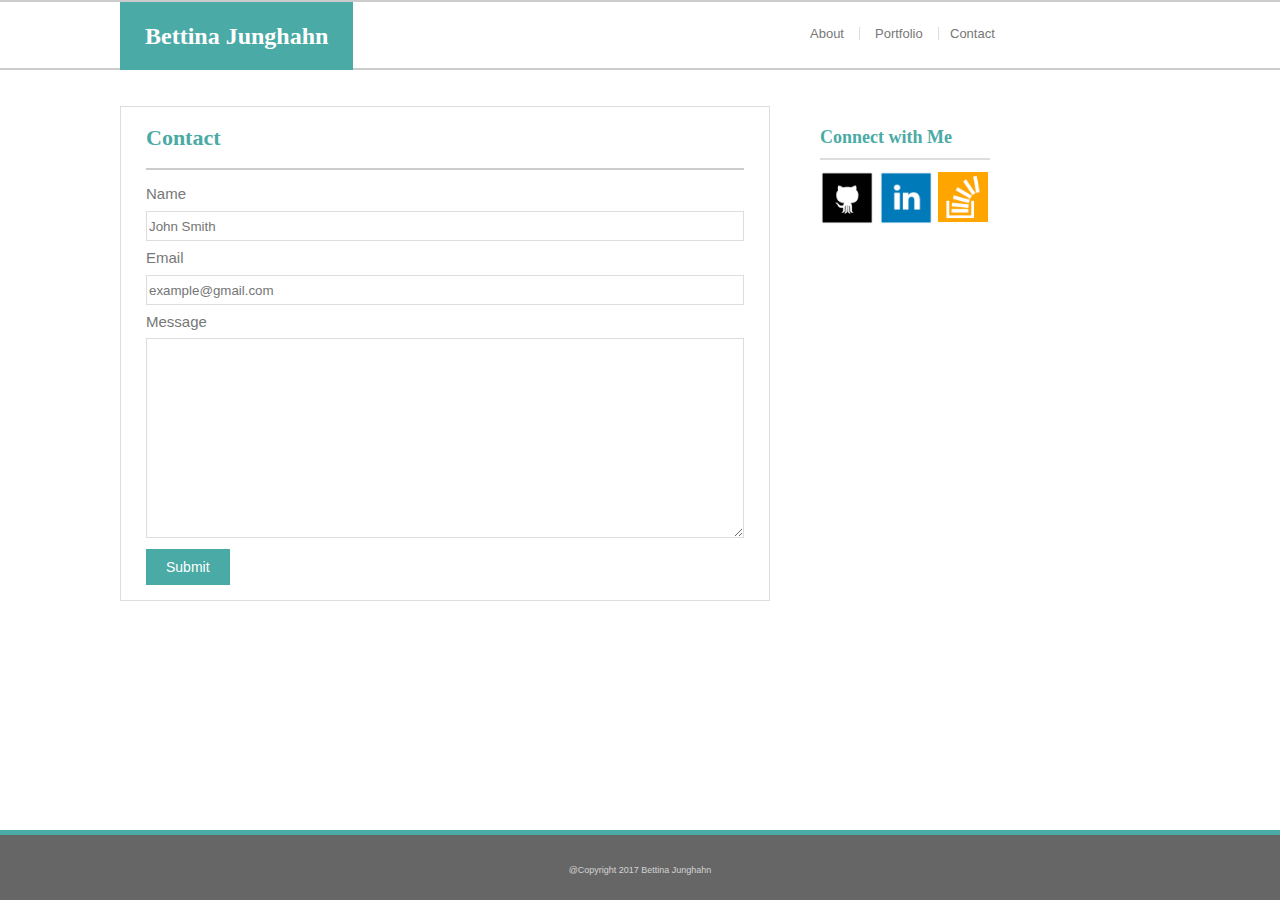
==== contact.html @ ee2b2245 "Adding contact page code" ====
<!DOCTYPE html>
<html lang="en">

	<head>

		<meta charset="UTF-8">
		<link rel="stylesheet" type="text/css" href="assets/css/style.css">
		<title>Basic Portfolio</title>

	</head>

	<body>

		<!-- <div class="pageWrap"> -->

			<!-- Header -->
			<!-- ============================================== -->
			<header>
				
				<div class="headerBar">
					
					<h1>Bettina Junghahn</h1>
						
					<a class="about" href="index.html" target="_blank">About</a>

					<a class="portfolio" href="portfolio.html" target="_blank">Portfolio</a>
						
					<a class="contact" href="contact.html" target="_blank">Contact</a>

				</div>

			</header>

			<!-- Main -->
			<!-- ============================================== -->
			<main>
				
				<!-- Contact Section -->
				<div class="contactSection">
					<h1>Contact</h1>
						
					<hr>
					
					<form method="post" action="contact.php">

						<label for="name">Name</label> 
						<br>
						<input type="text" id="name" name="Name" placeholder="John Smith">
						
						<br>

						<label for="guestEmail">Email</label>
						<br>
						<input type="text" id="guestEmail" name="Email" placeholder="example@gmail.com">

						<br>	

						<label for="guestMessage">Message</label>
						<br>
						<textarea id="guestMessage" name="Message"></textarea>

						<br>

						<input id="submitButton" type="submit" value="Submit" name="submit">
						
					</form>

				</div>

			</main>

			<!-- Aside -->
			<!-- ============================================== -->
			<aside>
				<div class="connectWithMe">

					<h3>Connect with Me</h3>

					<hr>
						<a id="gitHubImage" href="https://github.com/bettijung" target="_blank">
							<img src="assets/images/if_github_square_black_107109.png" alt="GitHub">
						</a>
					
						<a id="linkedInImage" href="https://www.linkedin.com/in/bettinajunghahn/" target="_blank">
							<img src="assets/images/if_linkedin_square_color_107091.png" alt="LinkedIn">
						</a>
						
						<a id="stackOverflowImage" href="https://stackoverflow.com/users/8742632/bettina-junghahn?tab=profile" target="_blank">
							<img src="assets/images/if_stackoverflow_273179.png" alt="StackOverflow">
						</a>

				</div>
			</aside>

		<!-- </div> -->
		
		<!-- Footer -->
		<!-- ============================================== -->
		<footer class="footer">
				<p>@Copyright 2017 Bettina Junghahn</p>
		</footer>
		
	</body>

</html>
---- assets/css/style.css ----
/*Stylesheet for index.html*/

/*General Styling=========================*/
/*========================================*/
* {
	box-sizing: border-box;
}

body {
	font-family: 'Arial', 'Helvetica Neue', Helvetica, sans-serif;
	font-size: 15px;
	line-height: 32px;
	height: 100%;
	color: #777777;
	margin: 0 auto;
	background-image: url(http://1.bp.blogspot.com/-zdNHn72sED4/UPc5aB0f7FI/AAAAAAAAENo/9qOjODTYL6M/s1600/subtle_light_gray_background.jpg);
	background-attachment: fixed;
	/*width: 960px;*/
}

/*.pageWrap {
	min-height: 100%;
	margin-bottom: -70px;
}

.pageWrap:after {
	content: "";
	display: block;
}*/

/*Header==================================*/
/*========================================*/

.headerBar {
	width: 100%;
	height: 70px;
	position: relative;
	display: inline-block;
	padding-top: 25px;
	padding-bottom: 25px;
	background-color: #ffffff;
	border-bottom: 2px solid #cccccc;
	border-top: 2px solid #cccccc;
}


.headerBar h1 {
	background-color: #4aaaa5;
	font font-weight: 500;
	font-family: 'Georgia', Times, Times New Roman, serif;
	color: #fff;
	font-size: 24px;
	margin-left: 120px;
	margin-top: -25px;
	padding: 18px;
	padding-left: 25px;
	padding-right: 25px;
	position: absolute;
}

.about {
	color: #777777;
	position: absolute;
	margin-left: 810px;
	padding-right: 15px;
	text-decoration: none;
	font-size: 13px;
	border-right: 2px solid;
	border-color: #dddddd;
	border-width: thin;
	line-height: 100%;
}

.about:hover {
	text-decoration: underline;
	color: #A1DDD9;
}


.portfolio {
	color: #777777;
	position: absolute;
	margin-left: 875px;
	padding-right: 15px;
	text-decoration: none;
	font-size: 13px;
	border-right: 2px solid;
	border-color: #dddddd;
	border-width: thin;
	line-height: 100%;
}

.portfolio:hover {
	text-decoration: underline;
	color: #A1DDD9;
}

.contact {
	color: #777777;
	position: absolute;
	margin-left: 950px;
	text-decoration: none;
	font-size: 13px;
	line-height: 100%;
}

.contact:hover {
	text-decoration: underline;
	color: #A1DDD9;
}

/*Main====================================*/
/*========================================*/

.bodyInfo {
	position: absolute;
	color: #777777;
	background-color: #fff;
	width: 650px;
	float: left;
	margin-left: 120px;
	margin-right: 30px;
	margin-top: 25px;
	margin-bottom: 100px;
	padding-left: 25px;
	border: 1px solid #dddddd;
}

.bodyInfo h1 {
	font font-weight: 400;
	font-family: 'Georgia', Times, Times New Roman, serif;
	color: #4aaaa5;
	font-size: 22px;
	padding-bottom: 0px;
}

.bodyInfo p {
	font-size: 14px;
	color: #777777;
	margin-right: 25px;
}

.bodyInfo img {
	float: left;
	width: 170px;
	padding-right: 20px;
	margin-bottom: 20px;
	margin-top: 20px;
}

.bodyInfo hr {
	color: #cccccc;
	margin-right: 20px;
	border-width: 1px;
	border-style: solid;
}

/*Aside===================================*/
/*========================================*/

.connectWithMe {
	width: 210px;
	/*width: 270px;*/
	background-color: #fff;
	float: left;
	position: absolute;
	padding: px;
	margin: 20px;
	margin-top: 25px;
	margin-left: 800px;
	padding-bottom: 15px;
}

.connectWithMe h3 {
	font font-weight: 300;
	font-family: 'Georgia', Times, Times New Roman, serif;
	color: #4aaaa5;
	font-size: 18px;
	margin-top: 15px; 
	margin-left: 20px;
	margin-bottom: 5px;
}
.connectWithMe hr {
	color: #dddddd;
	margin-left: 20px;
	margin-right: 20px;
	margin-bottom: 10px;
	margin-top: 5px;
	border-width: 0.75px;
	border-style: solid;
}

#gitHubImage {
	text-decoration: none;
}

#gitHubImage img {
	width: 55px;
	margin-left: 20px;
}

#gitHubImage img:hover {
	border: 2px solid lightgrey;
	transform: rotate(-10deg);
}

#linkedInImage {
	text-decoration: none;
}

#linkedInImage img {
	width: 55px;
}

#linkedInImage img:hover {
	border: 2px solid lightgrey;
	transform: rotate(-10deg);
}

#stackOverflowImage {
	text-decoration: none;
}

#stackOverflowImage img {
	width: 50px;
	margin-bottom: 3px;
}

#stackOverflowImage img:hover {
	border: 2px solid lightgrey;
	width: 55px;
	padding: 3px;
	margin-bottom: 0px;
	transform: rotate(-10deg);
}

/*Contact(only on contact.html)===========*/
/*========================================*/
.contactSection {
	position: absolute;
	color: #777777;
	background-color: #fff;
	width: 650px;
	float: left;
	margin-left: 120px;
	margin-right: 30px;
	margin-top: 25px;
	margin-bottom: 100px;
	padding-left: 25px;
	padding-right: 25px;
	padding-bottom: 15px;
	border: 1px solid #dddddd;
}

.contactSection h1 {
	font font-weight: 400;
	font-family: 'Georgia', Times, Times New Roman, serif;
	color: #4aaaa5;
	font-size: 22px;
	padding-bottom: 0px;
}

.contactSection hr {
	color: #cccccc;
	width: 100%;
	border-width: 1px;
	border-style: solid;
}

#name {
	width: 100%;
	height: 30px;
	border: 1.5px #dddddd solid;
}

#guestEmail {
	width: 100%;
	height: 30px;
	border: 1.5px #dddddd solid;
}

#guestMessage {
	width: 100%;
	height: 200px;
	margin-bottom: 0px;
	border: 1.5px #dddddd solid;
}

#submitButton {
	background-color: #4aaaa5;
	color: white;
	padding: 10px 20px;
	border: none;
	font-size: 14px;
}

#submitButton:hover {
	    opacity:.7;
	}

/*Portfolio(only on portfolio.html)=======*/
/*========================================*/

.portfolioSection {
	position: absolute;
	color: #777777;
	background-color: #fff;
	width: 650px;
	float: left;
	margin-left: 120px;
	margin-right: 30px;
	margin-top: 25px;
	margin-bottom: 100px;
	padding-left: 25px;
	padding-right: 25px;
	padding-bottom: 15px;
	border: 1px solid #dddddd;
}

.portfolioSection h1 {
	font font-weight: 400;
	font-family: 'Georgia', Times, Times New Roman, serif;
	color: #4aaaa5;
	font-size: 22px;
	padding-bottom: 0px;
}

.portfolioSection hr {
	color: #cccccc;
	width: 100%;
	border-width: 1px;
	border-style: solid;
}

/*Footer==================================*/
/*========================================*/

.footer {
	width: 100%;
	height: 70px;
	position: fixed;
	bottom: 0px;
	left: 0px;
	background-color: #666666;
	border-top: 5px solid #4aaaa5;
}

.footer, .pageWrap:after {
	height: 70px;
}

.footer p {
	text-align: center;
	color: lightgrey;
	font-size: 9px;
	padding-top: 10px;
	padding-bottom: 10px;
}
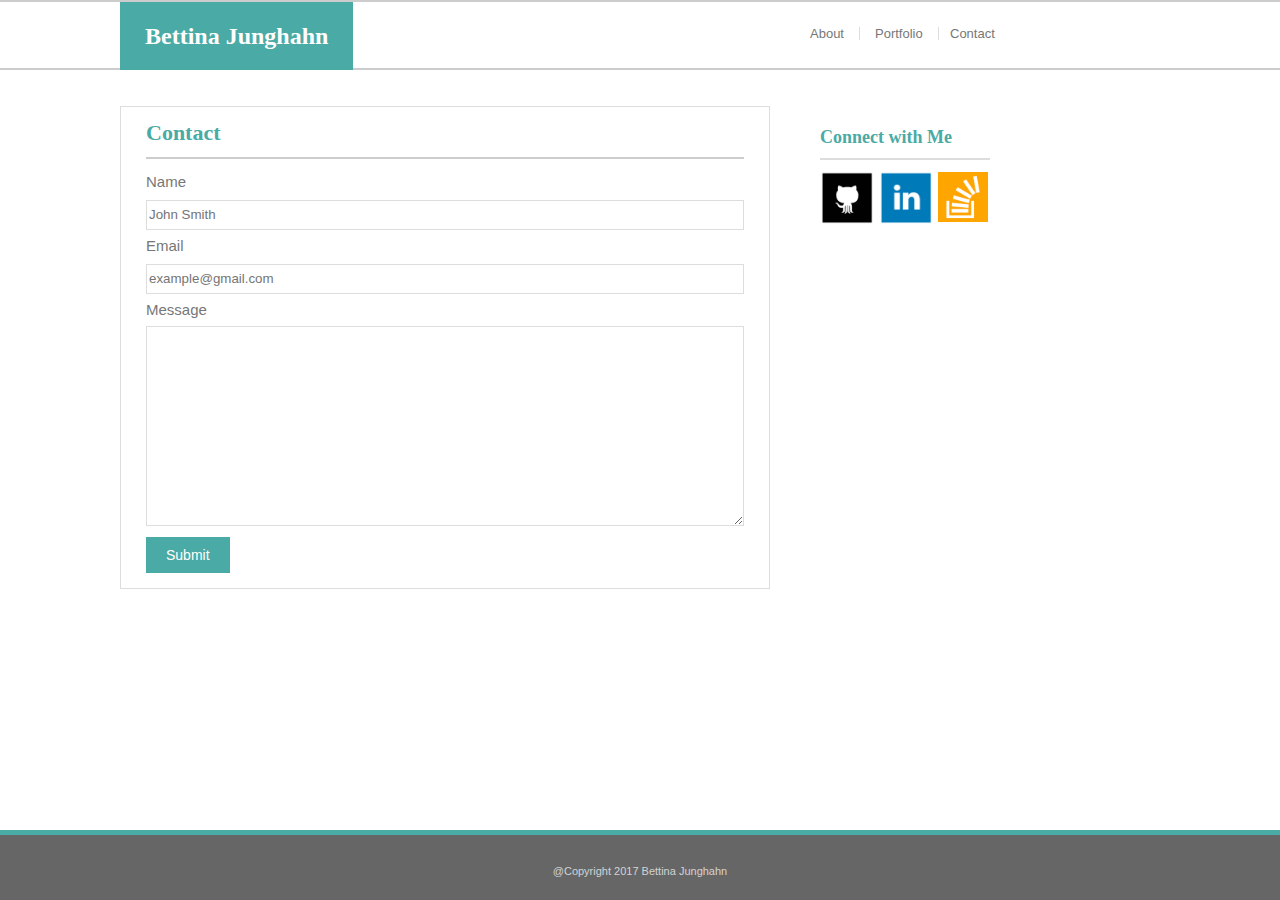
==== commit bba2660c: "more code additions" ====
--- a/contact.html
+++ b/contact.html
@@ -4,6 +4,7 @@
 	<head>
 
 		<meta charset="UTF-8">
+		<link rel="stylesheet" type= "text/css" href="assets/css/reset.css">
 		<link rel="stylesheet" type="text/css" href="assets/css/style.css">
 		<title>Basic Portfolio</title>
 
@@ -17,15 +18,15 @@
 			<!-- ============================================== -->
 			<header>
 				
-				<div class="headerBar">
+				<div class="header-bar">
 					
 					<h1>Bettina Junghahn</h1>
 						
-					<a class="about" href="index.html" target="_blank">About</a>
+					<a class="header-about" href="index.html" target="_blank">About</a>
 
-					<a class="portfolio" href="portfolio.html" target="_blank">Portfolio</a>
+					<a class="header-portfolio" href="portfolio.html" target="_blank">Portfolio</a>
 						
-					<a class="contact" href="contact.html" target="_blank">Contact</a>
+					<a class="header-contact" href="contact.html" target="_blank">Contact</a>
 
 				</div>
 
@@ -36,13 +37,13 @@
 			<main>
 				
 				<!-- Contact Section -->
-				<div class="contactSection">
+				<div class="contact-section">
 					<h1>Contact</h1>
 						
 					<hr>
 					
 					<form method="post" action="contact.php">
-
+						
 						<label for="name">Name</label> 
 						<br>
 						<input type="text" id="name" name="Name" placeholder="John Smith">
@@ -62,7 +63,7 @@
 						<br>
 
 						<input id="submitButton" type="submit" value="Submit" name="submit">
-						
+
 					</form>
 
 				</div>
@@ -72,7 +73,7 @@
 			<!-- Aside -->
 			<!-- ============================================== -->
 			<aside>
-				<div class="connectWithMe">
+				<div class="connect-with-me">
 
 					<h3>Connect with Me</h3>
 
--- a/assets/css/style.css
+++ b/assets/css/style.css
@@ -31,7 +31,7 @@
 /*Header==================================*/
 /*========================================*/
 
-.headerBar {
+.header-bar {
 	width: 100%;
 	height: 70px;
 	position: relative;
@@ -44,9 +44,9 @@
 }
 
 
-.headerBar h1 {
+.header-bar h1 {
 	background-color: #4aaaa5;
-	font font-weight: 500;
+	font-weight: 600;
 	font-family: 'Georgia', Times, Times New Roman, serif;
 	color: #fff;
 	font-size: 24px;
@@ -58,7 +58,7 @@
 	position: absolute;
 }
 
-.about {
+.header-about {
 	color: #777777;
 	position: absolute;
 	margin-left: 810px;
@@ -71,13 +71,13 @@
 	line-height: 100%;
 }
 
-.about:hover {
+.header-about:hover {
 	text-decoration: underline;
 	color: #A1DDD9;
 }
 
 
-.portfolio {
+.header-portfolio {
 	color: #777777;
 	position: absolute;
 	margin-left: 875px;
@@ -90,12 +90,12 @@
 	line-height: 100%;
 }
 
-.portfolio:hover {
+.header-portfolio:hover {
 	text-decoration: underline;
 	color: #A1DDD9;
 }
 
-.contact {
+.header-contact {
 	color: #777777;
 	position: absolute;
 	margin-left: 950px;
@@ -104,7 +104,7 @@
 	line-height: 100%;
 }
 
-.contact:hover {
+.header-contact:hover {
 	text-decoration: underline;
 	color: #A1DDD9;
 }
@@ -112,7 +112,7 @@
 /*Main====================================*/
 /*========================================*/
 
-.bodyInfo {
+.body-info {
 	position: absolute;
 	color: #777777;
 	background-color: #fff;
@@ -126,29 +126,31 @@
 	border: 1px solid #dddddd;
 }
 
-.bodyInfo h1 {
+.body-info h1 {
 	font font-weight: 400;
 	font-family: 'Georgia', Times, Times New Roman, serif;
 	color: #4aaaa5;
 	font-size: 22px;
 	padding-bottom: 0px;
-}
-
-.bodyInfo p {
+	padding-top: 10px;
+	font-weight: 600;
+}
+
+.body-info p {
 	font-size: 14px;
 	color: #777777;
 	margin-right: 25px;
 }
 
-.bodyInfo img {
+.body-info img {
 	float: left;
 	width: 170px;
 	padding-right: 20px;
 	margin-bottom: 20px;
-	margin-top: 20px;
-}
-
-.bodyInfo hr {
+	margin-top: 10px;
+}
+
+.body-info hr {
 	color: #cccccc;
 	margin-right: 20px;
 	border-width: 1px;
@@ -158,7 +160,7 @@
 /*Aside===================================*/
 /*========================================*/
 
-.connectWithMe {
+.connect-with-me {
 	width: 210px;
 	/*width: 270px;*/
 	background-color: #fff;
@@ -171,8 +173,8 @@
 	padding-bottom: 15px;
 }
 
-.connectWithMe h3 {
-	font font-weight: 300;
+.connect-with-me h3 {
+	font-weight: 600;
 	font-family: 'Georgia', Times, Times New Roman, serif;
 	color: #4aaaa5;
 	font-size: 18px;
@@ -180,7 +182,7 @@
 	margin-left: 20px;
 	margin-bottom: 5px;
 }
-.connectWithMe hr {
+.connect-with-me hr {
 	color: #dddddd;
 	margin-left: 20px;
 	margin-right: 20px;
@@ -236,7 +238,7 @@
 
 /*Contact(only on contact.html)===========*/
 /*========================================*/
-.contactSection {
+.contact-section {
 	position: absolute;
 	color: #777777;
 	background-color: #fff;
@@ -252,15 +254,16 @@
 	border: 1px solid #dddddd;
 }
 
-.contactSection h1 {
-	font font-weight: 400;
+.contact-section h1 {
+	font-weight: 600;
 	font-family: 'Georgia', Times, Times New Roman, serif;
 	color: #4aaaa5;
 	font-size: 22px;
 	padding-bottom: 0px;
-}
-
-.contactSection hr {
+	padding-top: 10px;
+}
+
+.contact-section hr {
 	color: #cccccc;
 	width: 100%;
 	border-width: 1px;
@@ -301,7 +304,7 @@
 /*Portfolio(only on portfolio.html)=======*/
 /*========================================*/
 
-.portfolioSection {
+.portfolio-section {
 	position: absolute;
 	color: #777777;
 	background-color: #fff;
@@ -317,19 +320,31 @@
 	border: 1px solid #dddddd;
 }
 
-.portfolioSection h1 {
-	font font-weight: 400;
+.portfolio-section h1 {
+	font-weight: 600;
 	font-family: 'Georgia', Times, Times New Roman, serif;
 	color: #4aaaa5;
 	font-size: 22px;
 	padding-bottom: 0px;
-}
-
-.portfolioSection hr {
+	padding-top: 10px;
+}
+
+.portfolio-section hr {
 	color: #cccccc;
 	width: 100%;
 	border-width: 1px;
 	border-style: solid;
+}
+
+.portfolio-images {
+	text-decoration: none;
+}
+
+.portfolio-images img {
+	width: 49%;
+	
+
+	
 }
 
 /*Footer==================================*/
@@ -352,7 +367,7 @@
 .footer p {
 	text-align: center;
 	color: lightgrey;
-	font-size: 9px;
-	padding-top: 10px;
+	font-size: 11px;
+	padding-top: 20px;
 	padding-bottom: 10px;
 }
